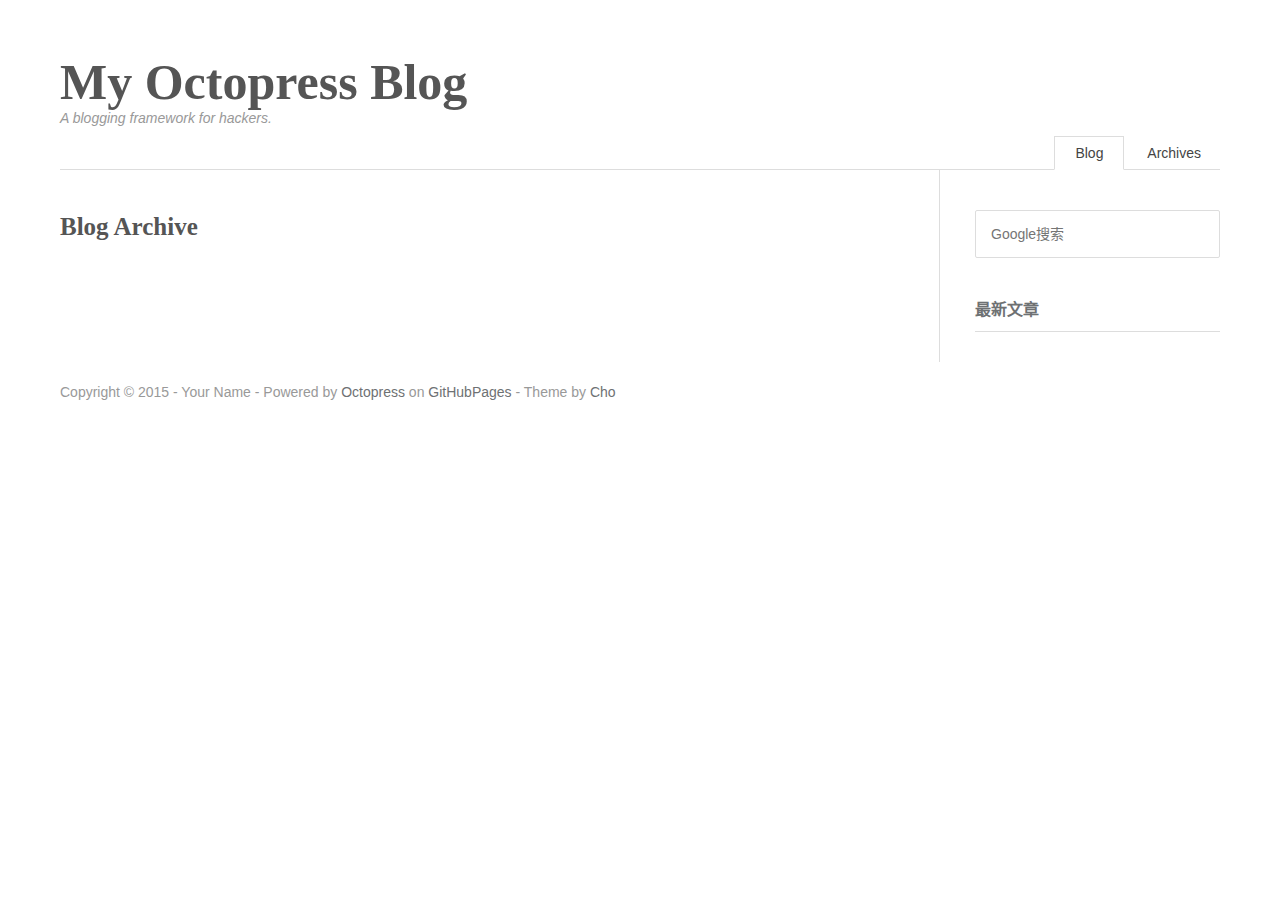
==== blog/archives/index.html @ fe612965 "Site updated at 2015-08-09 09:26:59 UTC" ====
<!DOCTYPE html>
<!--[if IEMobile 7 ]><html class="no-js iem7"><![endif]-->
<!--[if lt IE 9]><html class="no-js lte-ie8"><![endif]-->
<!--[if (gt IE 8)|(gt IEMobile 7)|!(IEMobile)|!(IE)]><!-->
<html class="no-js" lang="zh-CN"><!--<![endif]-->
<head>
  <meta charset="utf-8">
  <title>Blog Archive - My Octopress Blog</title>
  <meta name="author" content="Your Name">
  <!--[if lt IE 9]>
    <script src="http://x.papaapp.com/farm1/a571d2/8dda131d/html5shiv.js"></script>
    <![endif]-->
  
  <meta name="description" content=" Blog Archive 最新文章 ">
  

  <meta name="HandheldFriendly" content="True">
  <meta name="MobileOptimized" content="320">
  <meta name="viewport" content="width=device-width, initial-scale=1">

  
  <link rel="canonical" href="http://sealband.github.io/blog/archives/">
  <link href="/favicon.png" rel="icon">
  <link href="/stylesheets/screen.css" media="screen, projection" rel="stylesheet" type="text/css">
  <script type="text/javascript" src="http://t.papaapp.com/js/libs/jquery/1.7.2/jquery.js"></script>
  <link href="/atom.xml" rel="alternate" title="My Octopress Blog" type="application/atom+xml">

  <!--Fonts from Google"s Web font directory at http://google.com/webfonts -->

  

</head>
<body   >
  <header id="header" class="clearfix">    <div class="container">
        <div class="col-group">
            <div class="site-name ">
                <a id="logo" href="/">
                   My Octopress Blog
                </a>
                <p class="description">A blogging framework for hackers.</p>
            </div>
            <div>
                <nav id="nav-menu" class="clearfix">
                    <a class="index-nav current" href="/">Blog</a>
<a class="archives-nav" href="/blog/archives">Archives</a>
                </nav>
            </div>
        </div>
    </div>
</header>
  <div id="body">
    <div class="container">
    	<div class="col-group">
			<div class="col-8" id="main">
  <div class="res-cons">
  <article class="post clearfix">
  
  <header>
    <h1 class="post-title">Blog Archive</h1>
    
  </header>
  
  <script type="text/javascript">
$(document).ready(function(){
	$("#nav-menu .archives-nav").addClass("current");
	$("#nav-menu .index-nav").removeClass("current");
});
</script>
<div id="archives">

</div>

  
</article>

  </div>
</div>

<aside id="secondary">
  
    <section class="widget">
    <form id="search" action="https://www.google.com/search" method="get">
    	<input type="hidden" name="q" value="site:sealband.github.io"/>
    	<input type="text" name="q" results="0" class="text" placeholder="Google搜索"/>
    </form>
</section>

<section class="widget">
	<h3 class="widget-title">最新文章</h3>
	<ul class="widget-list">
		
	</ul>
</section>




  
</aside>


      	</div>
    </div>
  </div>
  <footer id="footer">
  	<div class="container">
	Copyright &copy; 2015 - Your Name -
  <span class="credit">Powered by <a rel="nofollow" href="http://octopress.org">Octopress</a> on <a rel="nofollow" href="http://pages.github.com/">GitHubPages</a>
  </span>
  - <span class="credit">Theme by <a rel="nofollow" href="http://pagecho.com">Cho</a></span>


</div>

  </footer>
  







  <script type="text/javascript">
    (function(){
      var twitterWidgets = document.createElement('script');
      twitterWidgets.type = 'text/javascript';
      twitterWidgets.async = true;
      twitterWidgets.src = 'http://platform.twitter.com/widgets.js';
      document.getElementsByTagName('head')[0].appendChild(twitterWidgets);
    })();
  </script>





</body>
</html>
---- stylesheets/screen.css ----
/*!
 * @package Mewpassant
 * @author cho
 * @version 1.2
 * @link http://pagecho.com
 */article,aside,details,figcaption,figure,footer,header,hgroup,main,nav,section,summary{display:block}audio,canvas,video{display:inline-block}audio:not([controls]){display:none;height:0}[hidden],template{display:none}html{font-family:sans-serif;-ms-text-size-adjust:100%;-webkit-text-size-adjust:100%}a{background:transparent}a:focus{outline:thin dotted}a:active,a:hover{outline:0}h1{font-size:2em;margin:0.67em 0}abbr[title]{border-bottom:1px dotted}b,strong{font-weight:700}dfn{font-style:italic}hr{-moz-box-sizing:content-box;box-sizing:content-box;height:0}mark{background:#ff0;color:#000}code,kbd,pre,samp{font-family:monospace, serif;font-size:1em}pre{white-space:pre-wrap}q{quotes:\201C \201D \2018 \2019}small{font-size:80%}sub,sup{font-size:75%;line-height:0;position:relative;vertical-align:baseline}sup{top:-0.5em}sub{bottom:-0.25em}img{border:0}svg:not(:root){overflow:hidden}fieldset{border:1px solid silver;margin:0 2px;padding:0.35em 0.625em 0.75em}button,input,select,textarea{font-family:inherit;font-size:100%;margin:0}button,input{line-height:normal}button,select{text-transform:none}button,html input[type=button],input[type=reset],input[type=submit]{-webkit-appearance:button;cursor:pointer}button[disabled],html input[disabled]{cursor:default}input[type=checkbox],input[type=radio]{box-sizing:border-box;padding:0}input[type=search]{-webkit-appearance:textfield;-moz-box-sizing:content-box;-webkit-box-sizing:content-box;box-sizing:content-box}input[type=search]::-webkit-search-cancel-button,input[type=search]::-webkit-search-decoration{-webkit-appearance:none}textarea{overflow:auto;vertical-align:top}table{border-collapse:collapse;border-spacing:0}body,figure{margin:0}legend,button::-moz-focus-inner,input::-moz-focus-inner{border:0;padding:0}::selection{background:#F6F6F3;color:#555}body{background-color:#FFF;color:#444;font-family:"TIBch", "Classic Grotesque W01", "Helvetica Neue", Arial, "Hiragino Sans GB", "STHeiti", "Microsoft YaHei", "WenQuanYi Micro Hei", SimSun, sans-serif;-webkit-font-smoothing:antialiased;font-size:14px}a,button.submit{color:#6E7173;text-decoration:none;-webkit-transition:all .1s ease-in;-moz-transition:all .1s ease-in;-o-transition:all .1s ease-in;transition:all 0.1s ease-in}a:hover,a:active{color:#6E7173}pre,code{padding:2px 4px;background:#F8F8F8;font-family:Menlo, Monaco, Consolas, "Lucida Console", "Courier New", monospace;font-size:0.92857em}pre{padding:8px;overflow:auto;max-height:400px}pre code{padding:0}blockquote{margin:2em 1.5em;padding-left:1.5em;border-left:4px solid #ddd;color:#777}h1,h2,h3{font-family:"Helvetica Neue",Helvetica,Arial,sans-serif}input[type="text"],input[type="email"],input[type="url"],input[type="password"],textarea{padding:5px;border:1px solid #ddd;width:100%;border-radius:2px;-webkit-box-sizing:border-box;-moz-box-sizing:border-box;box-sizing:border-box;outline:none}textarea{resize:vertical}.clear{clear:both}.clearfix,.col-group{zoom:1}.clearfix:before,.col-group:before,.clearfix:after,.col-group:after{content:" ";display:table}.clearfix:after,.col-group:after{clear:both}.post-content a,.comment-content a{border-bottom:1px solid #ddd}.post-meta a:hover,.post-content a:hover,.widget a:hover,.comment-content a{border-bottom-color:transparent}#header{padding:32px 0 0;text-align:left}#header .container .col-group{border-bottom:1px solid #ddd}#logo{font:bold 50px/2 "ff-tisa-web-pro",Cambria,"Times New Roman",Georgia,Times,sans-serif;color:#555}#logo span{color:#777}#logo:hover{color:#777}.description{margin:-22px 0 0;color:#999;font-style:italic}#nav-menu{margin:10px 0 -1px;padding:0;float:right}#nav-menu a{display:inline-block;margin-right:-1px;padding:0 20px;height:32px;line-height:32px;color:#444}#nav-menu a:first-child{border:none}#nav-menu a.current{border:1px solid #ddd;border-bottom:1px solid #fff}.site-search{display:none}#search{position:relative;margin-top:15px}#search input{padding:15px 30px 15px 15px;line-height:1}#search .text{background:transparent url(http://x.papaapp.com/farm1/a571d2/232aa4ce/icon-search.png) no-repeat 210px center}.col-8{width:800px}.container{width:1150px;padding:0 60px;margin:0 auto}#secondary{float:right;width:245px;border-left:1px solid #ddd;padding-left:35px;word-wrap:break-word;display:block;padding-top:25px}#main{padding:32px 0 0;float:left;width:800px}.post{padding:10px 0 30px}.post-title{margin:0;color:#555;text-align:left;font:bold 25px/1.2 "ff-tisa-web-pro",Cambria,"Times New Roman",Georgia,Times,sans-serif}.post-title a{color:#555}.post-meta{padding:0;margin:9px 0 0;color:#999;text-align:left}.post-meta li{display:inline-block}.post-footer{border-top:1px solid #ddd;float:left;margin-top:27px;padding-top:.6em}.post-footer .meta{line-height:1.7em}.comment-count{float:right;margin-top:-30px}.post-content{font-size:15px;line-height:1.715;color:#444;padding-top:25px}.post-content pre,code,.comment-content pre,code{padding:11px 4px;margin-bottom:22px;display:block}.post-content p{margin:0 0 1.234em}.post-content img{padding:1em 0}.post-content ul{background-color:#f8f8f8;border:1px solid #ddd;overflow:auto;padding:.5em 2.4em;border-radius:3px;margin:1.8em 0}.archive-title{padding-top:20px;color:#999;font-size:1em}.more{padding:10px 0 0}.more a{border:none}.protected .text{width:50%}.nav-center{text-align:center;width:100%;display:block}.page-navigator .prev{position:absolute;left:0}.page-navigator .next{position:absolute;right:0}.page-navigator{border-top:1px solid #ddd;list-style:none;padding:22px 0 15px;font-size:16px;position:relative}.page-navigator li{display:inline-block;margin:0 5px 5px 0}.page-navigator a{display:inline-block;padding:0 10px;height:25px;line-height:25px;padding:5px 9px;border:1px solid #DDD}.page-navigator a:hover{background:#F8F8F8;border-bottom-color:#D26911}.page-navigator .current a{background:#F8F8F8;border-bottom-color:#D26911}.widget{margin-bottom:30px}.widget-title,h3#response{color:#6E7173;line-height:2.7;margin-top:0;font-size:16px;border-bottom:1px solid #ddd}.widget-list{list-style:none;padding:0}.widget-list li{margin:5px 0;line-height:1.5}#footer{padding:1.4em 0 3.6em;line-height:1.5;color:#999}.error-page{margin-top:100px;margin-bottom:100px}.post-content h2,.comment-content h2{font-size:1.28571em}.post-content img,.comment-content img{max-width:100%}.post-content a img{background:#FFF;position:relative;bottom:-4px}.post-content hr,.comment-content hr{margin:2em auto;width:100px;border:1px solid #ddd;border-width:2px 0 0 0}.aligncenter,div.aligncenter{display:block;margin-left:auto;margin-right:auto}.alignleft{float:left}.alignright{float:right}img.alignleft{margin:5px 15px 0 0}img.alignright{margin:5px 0 0 15px}figure.code{background:none;padding:0;border:0;margin-bottom:1.5em}.highlight{margin-bottom:1.8em;overflow-y:hidden;overflow-x:auto;background:#F8F8F8}.highlight{overflow-y:hidden;overflow-x:auto}td.code{display:block;overflow:hidden}.post-content .highlight code{margin-bottom:0;padding:0 10px 0 20px;overflow:scroll;overflow-y:hidden;display:block;overflow-x:auto;border-left:1px solid #fff}.highlight table{line-height:1.6;font-size:13px;color:#666}.highlight .td{padding:0}.line-number,.line{font-size:14px;white-space:pre}.line{display:block;overflow:hidden}.line-number{margin:0 2px 0 5px}.highlight pre{max-height:none;margin:0}.post-content code{display:inline;padding:5px 8px}#archives{padding:20px 0}#archives h2{float:left;font-weight:normal;margin-bottom:0}.al_year{padding:16px 0 0;font-size:23px;position:absolute}.al_meta{float:right;margin:11px 0;text-align:right}.archives-post{margin-left:100px;border-bottom:1px solid #ddd}.left{margin-right:3em}@media print, screen and (max-width: 1290px){.container{width:auto}#main{width:100%;margin-right:-320px;float:left}.res-cons{width:auto;margin-right:320px}.post-content img{max-width:100%}}@media print, screen and (max-width: 1057px){.container{width:auto}#main{width:100%;margin-right:-260px;float:left}.res-cons{width:auto;margin-right:260px}#secondary{width:180px}.post-content{font-size:14px}}@media print, screen and (max-width: 860px){#header{text-align:center}#main{width:100%;margin-right:0}.res-cons{width:auto;margin-right:0}#secondary{display:none}}@media print, screen and (max-width: 680px){.al_year{display:none}.archives-post{margin-left:0}.container{padding:0 20px}.post-title{font-size:22px}.page-navigator{padding:15px 0 10px}#footer{padding-top:10px}.page-navigator a{padding:0 6px}.post-content img{padding:0.2em 0}.post{padding:12px 0}#nav-menu{margin:35px 0 -1px}#nav-menu a{padding:0 15px;line-height:27px;height:27px;font-size:13px}}@media print, screen and (max-width: 500px){.post-content-pages{font-size:14px}.al_mon_list{margin-left:70px;padding-left:20px}}
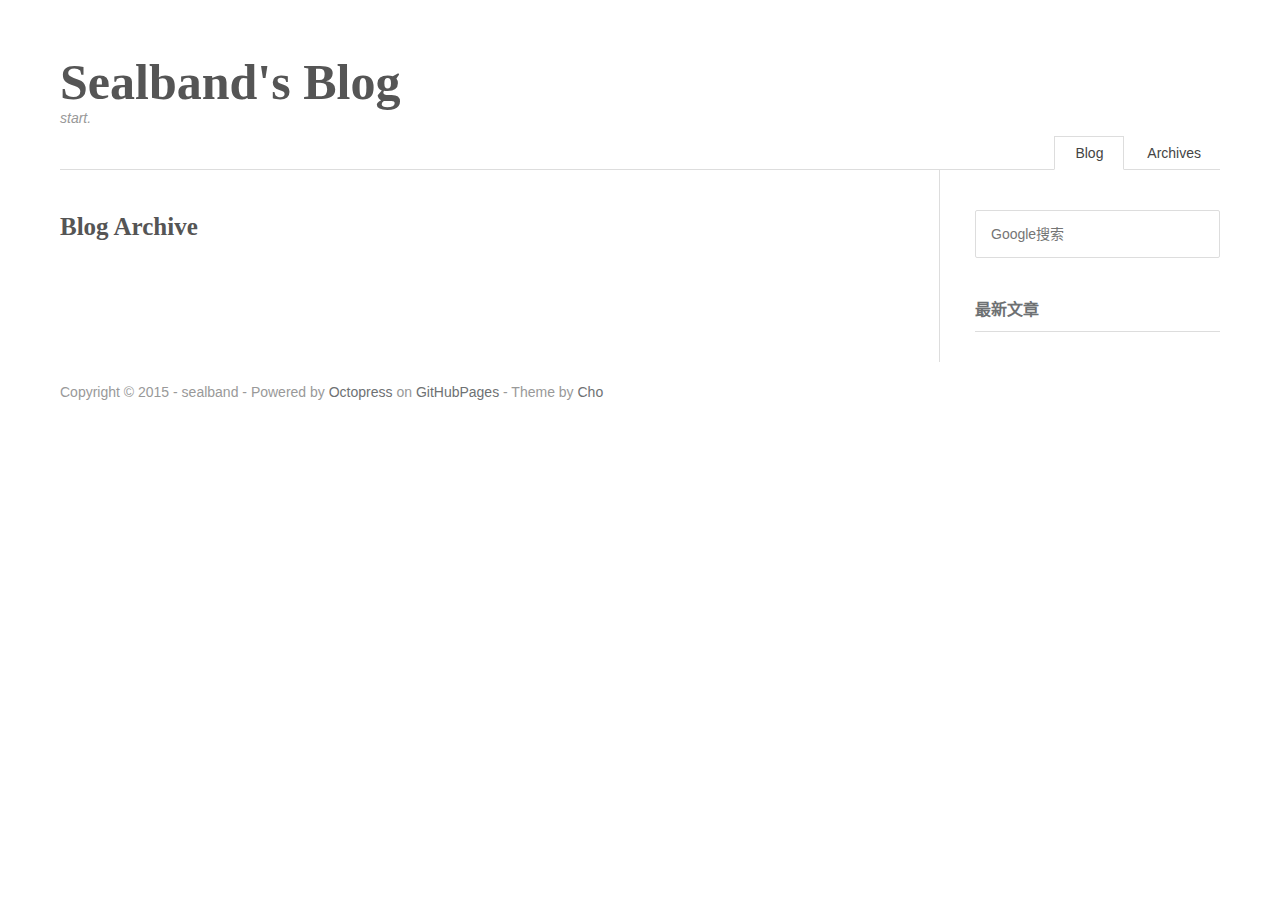
==== commit 708f1474: "Site updated at 2015-08-09 09:49:43 UTC" ====
--- a/blog/archives/index.html
+++ b/blog/archives/index.html
@@ -6,8 +6,8 @@
 <html class="no-js" lang="zh-CN"><!--<![endif]-->
 <head>
   <meta charset="utf-8">
-  <title>Blog Archive - My Octopress Blog</title>
-  <meta name="author" content="Your Name">
+  <title>Blog Archive - Sealband's Blog</title>
+  <meta name="author" content="sealband">
   <!--[if lt IE 9]>
     <script src="http://x.papaapp.com/farm1/a571d2/8dda131d/html5shiv.js"></script>
     <![endif]-->
@@ -24,7 +24,7 @@
   <link href="/favicon.png" rel="icon">
   <link href="/stylesheets/screen.css" media="screen, projection" rel="stylesheet" type="text/css">
   <script type="text/javascript" src="http://t.papaapp.com/js/libs/jquery/1.7.2/jquery.js"></script>
-  <link href="/atom.xml" rel="alternate" title="My Octopress Blog" type="application/atom+xml">
+  <link href="/atom.xml" rel="alternate" title="Sealband's Blog" type="application/atom+xml">
 
   <!--Fonts from Google"s Web font directory at http://google.com/webfonts -->
 
@@ -36,9 +36,9 @@
         <div class="col-group">
             <div class="site-name ">
                 <a id="logo" href="/">
-                   My Octopress Blog
+                   Sealband's Blog
                 </a>
-                <p class="description">A blogging framework for hackers.</p>
+                <p class="description">start.</p>
             </div>
             <div>
                 <nav id="nav-menu" class="clearfix">
@@ -105,7 +105,7 @@
   </div>
   <footer id="footer">
   	<div class="container">
-	Copyright &copy; 2015 - Your Name -
+	Copyright &copy; 2015 - sealband -
   <span class="credit">Powered by <a rel="nofollow" href="http://octopress.org">Octopress</a> on <a rel="nofollow" href="http://pages.github.com/">GitHubPages</a>
   </span>
   - <span class="credit">Theme by <a rel="nofollow" href="http://pagecho.com">Cho</a></span>
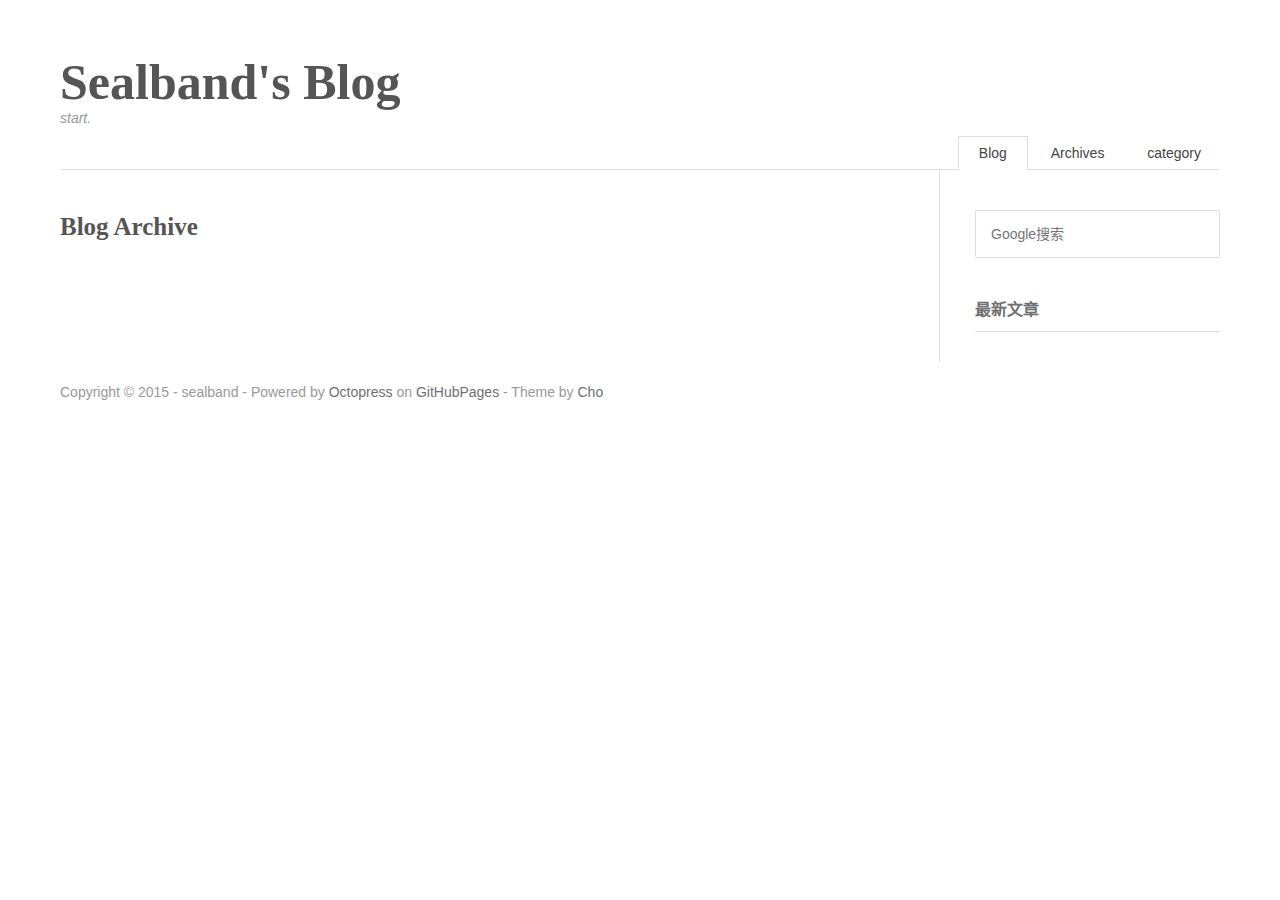
==== commit 25382fbe: "Site updated at 2015-08-09 14:29:36 UTC" ====
--- a/blog/archives/index.html
+++ b/blog/archives/index.html
@@ -44,6 +44,7 @@
                 <nav id="nav-menu" class="clearfix">
                     <a class="index-nav current" href="/">Blog</a>
 <a class="archives-nav" href="/blog/archives">Archives</a>
+<a class="category-nav" href="/blog/category">category</a>
                 </nav>
             </div>
         </div>
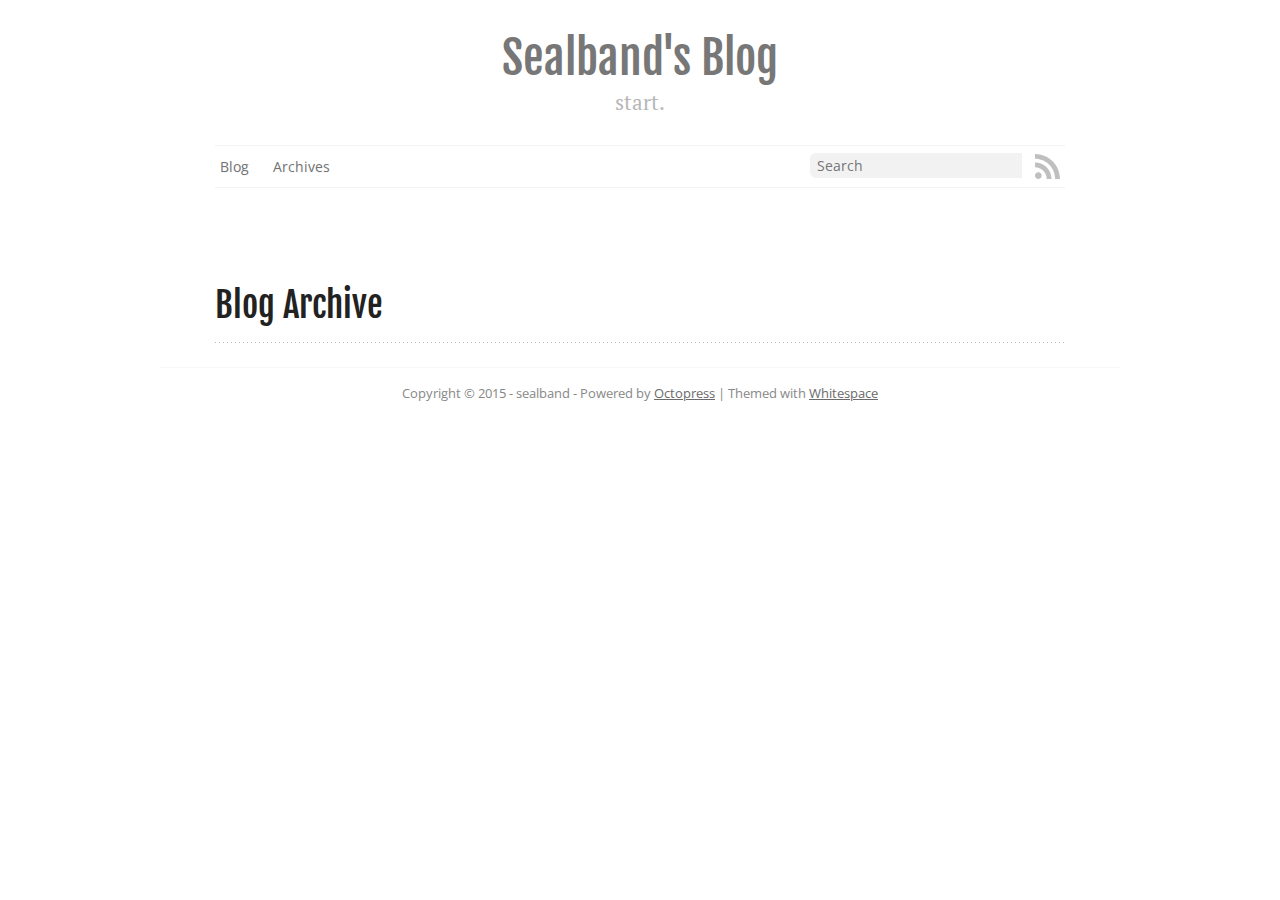
==== commit 3d2e8ace: "Site updated at 2015-08-18 06:43:38 UTC" ====
--- a/blog/archives/index.html
+++ b/blog/archives/index.html
@@ -2,120 +2,117 @@
 <!DOCTYPE html>
 <!--[if IEMobile 7 ]><html class="no-js iem7"><![endif]-->
 <!--[if lt IE 9]><html class="no-js lte-ie8"><![endif]-->
-<!--[if (gt IE 8)|(gt IEMobile 7)|!(IEMobile)|!(IE)]><!-->
-<html class="no-js" lang="zh-CN"><!--<![endif]-->
+<!--[if (gt IE 8)|(gt IEMobile 7)|!(IEMobile)|!(IE)]><!--><html class="no-js" lang="en"><!--<![endif]-->
 <head>
   <meta charset="utf-8">
   <title>Blog Archive - Sealband's Blog</title>
   <meta name="author" content="sealband">
-  <!--[if lt IE 9]>
-    <script src="http://x.papaapp.com/farm1/a571d2/8dda131d/html5shiv.js"></script>
-    <![endif]-->
+
   
-  <meta name="description" content=" Blog Archive 最新文章 ">
+  <meta name="description" content=" Blog Archive ">
   
 
+  <!-- http://t.co/dKP3o1e -->
   <meta name="HandheldFriendly" content="True">
   <meta name="MobileOptimized" content="320">
   <meta name="viewport" content="width=device-width, initial-scale=1">
 
   
-  <link rel="canonical" href="http://sealband.github.io/blog/archives/">
+  <link rel="canonical" href="http://sealband.github.io/blog/archives">
   <link href="/favicon.png" rel="icon">
   <link href="/stylesheets/screen.css" media="screen, projection" rel="stylesheet" type="text/css">
-  <script type="text/javascript" src="http://t.papaapp.com/js/libs/jquery/1.7.2/jquery.js"></script>
   <link href="/atom.xml" rel="alternate" title="Sealband's Blog" type="application/atom+xml">
-
+  <script src="/javascripts/modernizr-2.0.js"></script>
+  <script src="//ajax.googleapis.com/ajax/libs/jquery/1.9.1/jquery.min.js"></script>
+  <script>!window.jQuery && document.write(unescape('%3Cscript src="/javascripts/libs/jquery.min.js"%3E%3C/script%3E'))</script>
+  <script src="/javascripts/octopress.js" type="text/javascript"></script>
   <!--Fonts from Google"s Web font directory at http://google.com/webfonts -->
-
+<link href="//fonts.googleapis.com/css?family=PT+Serif:regular,italic,bold,bolditalic" rel="stylesheet" type="text/css">
+<link href="//fonts.googleapis.com/css?family=Open+Sans" rel="stylesheet" type="text/css">
+<link href="//fonts.googleapis.com/css?family=Fjalla+One" rel="stylesheet" type="text/css">
+<!--- MathJax Configuration -->
+<script type="text/javascript" src="//cdn.mathjax.org/mathjax/latest/MathJax.js?config=TeX-AMS-MML_HTMLorMML"></script>
   
 
 </head>
-<body   >
-  <header id="header" class="clearfix">    <div class="container">
-        <div class="col-group">
-            <div class="site-name ">
-                <a id="logo" href="/">
-                   Sealband's Blog
-                </a>
-                <p class="description">start.</p>
-            </div>
-            <div>
-                <nav id="nav-menu" class="clearfix">
-                    <a class="index-nav current" href="/">Blog</a>
-<a class="archives-nav" href="/blog/archives">Archives</a>
-<a class="category-nav" href="/blog/category">category</a>
-                </nav>
-            </div>
-        </div>
-    </div>
+
+<body   class="collapse-sidebar sidebar-footer" >
+  <header role="banner"><hgroup>
+  <h1><a href="/">Sealband's Blog</a></h1>
+  
+    <h2>start.</h2>
+  
+</hgroup>
+
 </header>
-  <div id="body">
-    <div class="container">
-    	<div class="col-group">
-			<div class="col-8" id="main">
-  <div class="res-cons">
-  <article class="post clearfix">
+  <nav role="navigation"><ul class="subscribe" data-subscription="rss">
+  <li><a href="/atom.xml" rel="subscribe-rss" title="subscribe via RSS" target="_blank"><svg version="1.1" xmlns="http://www.w3.org/2000/svg" xmlns:xlink="http://www.w3.org/1999/xlink" width="25" height="25" viewbox="0 0 100 100"><path class="social" d="M 13.310204,73.332654 C 5.967347,73.332654 0,79.322448 0,86.621428 c 0,7.338776 5.967347,13.262246 13.310204,13.262246 7.370408,0 13.328572,-5.92245 13.328572,-13.262246 0,-7.29898 -5.958164,-13.288774 -13.328572,-13.288774 z M 0.01530612,33.978572 V 53.143878 C 12.493878,53.143878 24.229592,58.02347 33.068368,66.865306 41.894898,75.685714 46.767346,87.47449 46.767346,100 h 19.25 C 66.017346,63.592858 36.4,33.979592 0.01530612,33.978572 l 0,0 z M 0.03877552,0 V 19.17449 C 44.54796,19.17551 80.77551,55.437756 80.77551,100 H 100 C 100,44.87653 55.15102,0 0.03877552,0 z"></path></svg></a></li>
+  
+</ul>
+  
+  
+  
+  
+  
+  
+  
+  
+  
+  
+    
+      <form action="https://www.google.com/search" method="get">
+        <fieldset role="search">
+          <input type="hidden" name="sitesearch" value="sealband.github.io" />
+    
+          <input class="search" type="text" name="q" results="0" placeholder="Search"/>
+        </fieldset>
+      </form>
+  
+<ul class="main-navigation">
+  <li><a href="/">Blog</a></li>
+  <li><a href="/blog/archives">Archives</a></li>
+</ul>
+
+</nav>
+  <div id="main">
+    <div id="content">
+      <div>
+<article role="article">
   
   <header>
-    <h1 class="post-title">Blog Archive</h1>
+    <h1 class="entry-title">Blog Archive</h1>
     
   </header>
   
-  <script type="text/javascript">
-$(document).ready(function(){
-	$("#nav-menu .archives-nav").addClass("current");
-	$("#nav-menu .index-nav").removeClass("current");
-});
-</script>
-<div id="archives">
+  <div id="blog-archives">
 
 </div>
 
   
 </article>
 
-  </div>
+
 </div>
 
-<aside id="secondary">
+<aside class="sidebar">
   
-    <section class="widget">
-    <form id="search" action="https://www.google.com/search" method="get">
-    	<input type="hidden" name="q" value="site:sealband.github.io"/>
-    	<input type="text" name="q" results="0" class="text" placeholder="Google搜索"/>
-    </form>
-</section>
-
-<section class="widget">
-	<h3 class="widget-title">最新文章</h3>
-	<ul class="widget-list">
-		
-	</ul>
-</section>
-
-
-
-
+    
   
 </aside>
 
 
-      	</div>
     </div>
   </div>
-  <footer id="footer">
-  	<div class="container">
-	Copyright &copy; 2015 - sealband -
-  <span class="credit">Powered by <a rel="nofollow" href="http://octopress.org">Octopress</a> on <a rel="nofollow" href="http://pages.github.com/">GitHubPages</a>
-  </span>
-  - <span class="credit">Theme by <a rel="nofollow" href="http://pagecho.com">Cho</a></span>
+  <footer role="contentinfo"><p>
+  Copyright &copy; 2015 - sealband -
+  <span class="credit">Powered by <a href="http://octopress.org">Octopress</a> | Themed with <a href="https://github.com/lucaslew/whitespace">Whitespace</a></span>
+</p>
+
+</footer>
+  
 
 
-</div>
 
-  </footer>
-  
 
 
 
@@ -128,7 +125,7 @@
       var twitterWidgets = document.createElement('script');
       twitterWidgets.type = 'text/javascript';
       twitterWidgets.async = true;
-      twitterWidgets.src = 'http://platform.twitter.com/widgets.js';
+      twitterWidgets.src = '//platform.twitter.com/widgets.js';
       document.getElementsByTagName('head')[0].appendChild(twitterWidgets);
     })();
   </script>
--- a/stylesheets/screen.css
+++ b/stylesheets/screen.css
@@ -1,6 +1 @@
-/*!
- * @package Mewpassant
- * @author cho
- * @version 1.2
- * @link http://pagecho.com
- */article,aside,details,figcaption,figure,footer,header,hgroup,main,nav,section,summary{display:block}audio,canvas,video{display:inline-block}audio:not([controls]){display:none;height:0}[hidden],template{display:none}html{font-family:sans-serif;-ms-text-size-adjust:100%;-webkit-text-size-adjust:100%}a{background:transparent}a:focus{outline:thin dotted}a:active,a:hover{outline:0}h1{font-size:2em;margin:0.67em 0}abbr[title]{border-bottom:1px dotted}b,strong{font-weight:700}dfn{font-style:italic}hr{-moz-box-sizing:content-box;box-sizing:content-box;height:0}mark{background:#ff0;color:#000}code,kbd,pre,samp{font-family:monospace, serif;font-size:1em}pre{white-space:pre-wrap}q{quotes:\201C \201D \2018 \2019}small{font-size:80%}sub,sup{font-size:75%;line-height:0;position:relative;vertical-align:baseline}sup{top:-0.5em}sub{bottom:-0.25em}img{border:0}svg:not(:root){overflow:hidden}fieldset{border:1px solid silver;margin:0 2px;padding:0.35em 0.625em 0.75em}button,input,select,textarea{font-family:inherit;font-size:100%;margin:0}button,input{line-height:normal}button,select{text-transform:none}button,html input[type=button],input[type=reset],input[type=submit]{-webkit-appearance:button;cursor:pointer}button[disabled],html input[disabled]{cursor:default}input[type=checkbox],input[type=radio]{box-sizing:border-box;padding:0}input[type=search]{-webkit-appearance:textfield;-moz-box-sizing:content-box;-webkit-box-sizing:content-box;box-sizing:content-box}input[type=search]::-webkit-search-cancel-button,input[type=search]::-webkit-search-decoration{-webkit-appearance:none}textarea{overflow:auto;vertical-align:top}table{border-collapse:collapse;border-spacing:0}body,figure{margin:0}legend,button::-moz-focus-inner,input::-moz-focus-inner{border:0;padding:0}::selection{background:#F6F6F3;color:#555}body{background-color:#FFF;color:#444;font-family:"TIBch", "Classic Grotesque W01", "Helvetica Neue", Arial, "Hiragino Sans GB", "STHeiti", "Microsoft YaHei", "WenQuanYi Micro Hei", SimSun, sans-serif;-webkit-font-smoothing:antialiased;font-size:14px}a,button.submit{color:#6E7173;text-decoration:none;-webkit-transition:all .1s ease-in;-moz-transition:all .1s ease-in;-o-transition:all .1s ease-in;transition:all 0.1s ease-in}a:hover,a:active{color:#6E7173}pre,code{padding:2px 4px;background:#F8F8F8;font-family:Menlo, Monaco, Consolas, "Lucida Console", "Courier New", monospace;font-size:0.92857em}pre{padding:8px;overflow:auto;max-height:400px}pre code{padding:0}blockquote{margin:2em 1.5em;padding-left:1.5em;border-left:4px solid #ddd;color:#777}h1,h2,h3{font-family:"Helvetica Neue",Helvetica,Arial,sans-serif}input[type="text"],input[type="email"],input[type="url"],input[type="password"],textarea{padding:5px;border:1px solid #ddd;width:100%;border-radius:2px;-webkit-box-sizing:border-box;-moz-box-sizing:border-box;box-sizing:border-box;outline:none}textarea{resize:vertical}.clear{clear:both}.clearfix,.col-group{zoom:1}.clearfix:before,.col-group:before,.clearfix:after,.col-group:after{content:" ";display:table}.clearfix:after,.col-group:after{clear:both}.post-content a,.comment-content a{border-bottom:1px solid #ddd}.post-meta a:hover,.post-content a:hover,.widget a:hover,.comment-content a{border-bottom-color:transparent}#header{padding:32px 0 0;text-align:left}#header .container .col-group{border-bottom:1px solid #ddd}#logo{font:bold 50px/2 "ff-tisa-web-pro",Cambria,"Times New Roman",Georgia,Times,sans-serif;color:#555}#logo span{color:#777}#logo:hover{color:#777}.description{margin:-22px 0 0;color:#999;font-style:italic}#nav-menu{margin:10px 0 -1px;padding:0;float:right}#nav-menu a{display:inline-block;margin-right:-1px;padding:0 20px;height:32px;line-height:32px;color:#444}#nav-menu a:first-child{border:none}#nav-menu a.current{border:1px solid #ddd;border-bottom:1px solid #fff}.site-search{display:none}#search{position:relative;margin-top:15px}#search input{padding:15px 30px 15px 15px;line-height:1}#search .text{background:transparent url(http://x.papaapp.com/farm1/a571d2/232aa4ce/icon-search.png) no-repeat 210px center}.col-8{width:800px}.container{width:1150px;padding:0 60px;margin:0 auto}#secondary{float:right;width:245px;border-left:1px solid #ddd;padding-left:35px;word-wrap:break-word;display:block;padding-top:25px}#main{padding:32px 0 0;float:left;width:800px}.post{padding:10px 0 30px}.post-title{margin:0;color:#555;text-align:left;font:bold 25px/1.2 "ff-tisa-web-pro",Cambria,"Times New Roman",Georgia,Times,sans-serif}.post-title a{color:#555}.post-meta{padding:0;margin:9px 0 0;color:#999;text-align:left}.post-meta li{display:inline-block}.post-footer{border-top:1px solid #ddd;float:left;margin-top:27px;padding-top:.6em}.post-footer .meta{line-height:1.7em}.comment-count{float:right;margin-top:-30px}.post-content{font-size:15px;line-height:1.715;color:#444;padding-top:25px}.post-content pre,code,.comment-content pre,code{padding:11px 4px;margin-bottom:22px;display:block}.post-content p{margin:0 0 1.234em}.post-content img{padding:1em 0}.post-content ul{background-color:#f8f8f8;border:1px solid #ddd;overflow:auto;padding:.5em 2.4em;border-radius:3px;margin:1.8em 0}.archive-title{padding-top:20px;color:#999;font-size:1em}.more{padding:10px 0 0}.more a{border:none}.protected .text{width:50%}.nav-center{text-align:center;width:100%;display:block}.page-navigator .prev{position:absolute;left:0}.page-navigator .next{position:absolute;right:0}.page-navigator{border-top:1px solid #ddd;list-style:none;padding:22px 0 15px;font-size:16px;position:relative}.page-navigator li{display:inline-block;margin:0 5px 5px 0}.page-navigator a{display:inline-block;padding:0 10px;height:25px;line-height:25px;padding:5px 9px;border:1px solid #DDD}.page-navigator a:hover{background:#F8F8F8;border-bottom-color:#D26911}.page-navigator .current a{background:#F8F8F8;border-bottom-color:#D26911}.widget{margin-bottom:30px}.widget-title,h3#response{color:#6E7173;line-height:2.7;margin-top:0;font-size:16px;border-bottom:1px solid #ddd}.widget-list{list-style:none;padding:0}.widget-list li{margin:5px 0;line-height:1.5}#footer{padding:1.4em 0 3.6em;line-height:1.5;color:#999}.error-page{margin-top:100px;margin-bottom:100px}.post-content h2,.comment-content h2{font-size:1.28571em}.post-content img,.comment-content img{max-width:100%}.post-content a img{background:#FFF;position:relative;bottom:-4px}.post-content hr,.comment-content hr{margin:2em auto;width:100px;border:1px solid #ddd;border-width:2px 0 0 0}.aligncenter,div.aligncenter{display:block;margin-left:auto;margin-right:auto}.alignleft{float:left}.alignright{float:right}img.alignleft{margin:5px 15px 0 0}img.alignright{margin:5px 0 0 15px}figure.code{background:none;padding:0;border:0;margin-bottom:1.5em}.highlight{margin-bottom:1.8em;overflow-y:hidden;overflow-x:auto;background:#F8F8F8}.highlight{overflow-y:hidden;overflow-x:auto}td.code{display:block;overflow:hidden}.post-content .highlight code{margin-bottom:0;padding:0 10px 0 20px;overflow:scroll;overflow-y:hidden;display:block;overflow-x:auto;border-left:1px solid #fff}.highlight table{line-height:1.6;font-size:13px;color:#666}.highlight .td{padding:0}.line-number,.line{font-size:14px;white-space:pre}.line{display:block;overflow:hidden}.line-number{margin:0 2px 0 5px}.highlight pre{max-height:none;margin:0}.post-content code{display:inline;padding:5px 8px}#archives{padding:20px 0}#archives h2{float:left;font-weight:normal;margin-bottom:0}.al_year{padding:16px 0 0;font-size:23px;position:absolute}.al_meta{float:right;margin:11px 0;text-align:right}.archives-post{margin-left:100px;border-bottom:1px solid #ddd}.left{margin-right:3em}@media print, screen and (max-width: 1290px){.container{width:auto}#main{width:100%;margin-right:-320px;float:left}.res-cons{width:auto;margin-right:320px}.post-content img{max-width:100%}}@media print, screen and (max-width: 1057px){.container{width:auto}#main{width:100%;margin-right:-260px;float:left}.res-cons{width:auto;margin-right:260px}#secondary{width:180px}.post-content{font-size:14px}}@media print, screen and (max-width: 860px){#header{text-align:center}#main{width:100%;margin-right:0}.res-cons{width:auto;margin-right:0}#secondary{display:none}}@media print, screen and (max-width: 680px){.al_year{display:none}.archives-post{margin-left:0}.container{padding:0 20px}.post-title{font-size:22px}.page-navigator{padding:15px 0 10px}#footer{padding-top:10px}.page-navigator a{padding:0 6px}.post-content img{padding:0.2em 0}.post{padding:12px 0}#nav-menu{margin:35px 0 -1px}#nav-menu a{padding:0 15px;line-height:27px;height:27px;font-size:13px}}@media print, screen and (max-width: 500px){.post-content-pages{font-size:14px}.al_mon_list{margin-left:70px;padding-left:20px}}
+html,body,div,span,applet,object,iframe,h1,h2,h3,h4,h5,h6,p,blockquote,pre,a,abbr,acronym,address,big,cite,code,del,dfn,em,img,ins,kbd,q,s,samp,small,strike,strong,sub,sup,tt,var,b,u,i,center,dl,dt,dd,ol,ul,li,fieldset,form,label,legend,table,caption,tbody,tfoot,thead,tr,th,td,article,aside,canvas,details,embed,figure,figcaption,footer,header,hgroup,menu,nav,output,ruby,section,summary,time,mark,audio,video{margin:0;padding:0;border:0;font:inherit;font-size:100%;vertical-align:baseline}html{line-height:1}ol,ul{list-style:none}table{border-collapse:collapse;border-spacing:0}caption,th,td{text-align:left;font-weight:normal;vertical-align:middle}q,blockquote{quotes:none}q:before,q:after,blockquote:before,blockquote:after{content:"";content:none}a img{border:none}article,aside,details,figcaption,figure,footer,header,hgroup,main,menu,nav,section,summary{display:block}article,aside,details,figcaption,figure,footer,header,hgroup,main,menu,nav,section,summary{display:block}a{color:#195ea2}a:visited{color:#275480}a:focus{color:#0278ec}a:hover{color:#0278ec}a:active{color:#0151a0}aside.sidebar a{color:#195ea2}aside.sidebar a:focus{color:#0278ec}aside.sidebar a:hover{color:#0278ec}aside.sidebar a:active{color:#0151a0}a{-moz-transition:color 0.3s;-o-transition:color 0.3s;-webkit-transition:color 0.3s;transition:color 0.3s}html{background:#fff;overflow-y:scroll}body>div{background:#fff;border-bottom:0}body>div>div{background:#fff;border-right:0}.heading,body>header h1,h1,h2,h3,h4,h5,h6{font-family:"Fjalla One","Georgia","Helvetica Neue",Arial,NanumBarunGothic,"Apple SD Gothic Neo",AppleGothic,"Malgun Gothic",DotumChe,sans-serif}.sans,body,body>header h2,article header p.meta,article>footer,#content .blog-index footer,html .gist .gist-file .gist-meta,#blog-archives a.category,#blog-archives time,body>footer{font-family:"Open Sans","Helvetica Neue",Arial,NanumBarunGothic,"Apple SD Gothic Neo",AppleGothic,"Malgun Gothic",DotumChe,sans-serif}.serif,#content .blog-index a[rel=full-article]{font-family:"PT Serif",Georgia,Times,"Times New Roman",serif}.mono,pre,code,tt,p code,li code{font-family:Menlo,Monaco,"Andale Mono","lucida console","Courier New",DotumChe,monospace}body>header h1{font-size:2.2em;font-family:"Fjalla One","Georgia","Helvetica Neue",Arial,NanumBarunGothic,"Apple SD Gothic Neo",AppleGothic,"Malgun Gothic",DotumChe,sans-serif;font-weight:normal;line-height:1.2em;margin-bottom:0.6667em}body>header h2{font-family:"PT Serif",Georgia,Times,"Times New Roman",serif}body{line-height:1.5em;color:#222;font-size:1em}h1{font-size:2.2em;line-height:1.2em}h1,h2,h3,h4,h5,h6{text-rendering:optimizelegibility;margin-bottom:1em;font-weight:bold}h2,section h1{font-size:1.5em;font-weight:bold}h3,section h2,section section h1{font-size:1.3em;color:#848484;font-weight:bold}h4,section h3,section section h2,section section section h1{font-size:1em;color:#848484}h5,section h4,section section h3{font-size:.9em;color:#848484}h6,section h5,section section h4,section section section h3{font-size:.8em;color:#848484}p,article blockquote,ul,ol{margin-bottom:1.5em}ul{list-style-type:disc}ul ul{list-style-type:circle;margin-bottom:0px}ul ul ul{list-style-type:square;margin-bottom:0px}ol{list-style-type:decimal}ol ol{list-style-type:lower-alpha;margin-bottom:0px}ol ol ol{list-style-type:lower-roman;margin-bottom:0px}ul,ul ul,ul ol,ol,ol ul,ol ol{margin-left:2em}ul ul,ul ol,ol ul,ol ol{margin-bottom:0em}strong{font-weight:bold}em{font-style:italic}sup,sub{font-size:0.8em;position:relative;display:inline-block}sup{top:-.5em}sub{bottom:-.5em}q{font-style:italic}q:before{content:"\201C"}q:after{content:"\201D"}em,dfn{font-style:italic}strong,dfn{font-weight:bold}del,s{text-decoration:line-through}abbr,acronym{border-bottom:1px dotted;cursor:help}sub,sup{line-height:0}hr{margin-bottom:0.2em}small{font-size:.8em}big{font-size:1.2em}article blockquote{font-style:italic;position:relative;font-size:1.2em;line-height:1.5em;padding-left:1em;border-left:4px solid rgba(187,187,187,0.5)}article blockquote cite{font-style:italic}article blockquote cite a{color:#bbb !important;word-wrap:break-word}article blockquote cite:before{content:'\2014';padding-right:.3em;padding-left:.3em;color:#bbb}@media only screen and (min-width: 992px){article blockquote{padding-left:1.5em;border-left-width:4px}}.pullquote-right:before,.pullquote-left:before{padding:0;border:none;content:attr(data-pullquote);float:right;width:45%;margin:.5em 0 1em 1.5em;position:relative;top:7px;font-size:1.4em;line-height:1.45em}.pullquote-left:before{float:left;margin:.5em 1.5em 1em 0}.force-wrap,article a{white-space:-moz-pre-wrap;white-space:-pre-wrap;white-space:-o-pre-wrap;white-space:pre-wrap;word-wrap:break-word}.group,body>header,body>nav,body>footer,body #content>article,body #content>div>article,body #content>div>section,body div.pagination,aside.sidebar,#main,#content,.sidebar{*zoom:1}.group:after,body>header:after,body>nav:after,body>footer:after,body #content>article:after,body #content>div>article:after,body #content>div>section:after,body div.pagination:after,#main:after,#content:after,.sidebar:after{content:"";display:table;clear:both}body{-webkit-text-size-adjust:none;max-width:960px;position:relative;margin:0 auto}body>header,body>nav,body>footer,body #content>article,body #content>div>article,body #content>div>section{margin-left:18px;margin-right:18px}@media only screen and (min-width: 480px){body>header,body>nav,body>footer,body #content>article,body #content>div>article,body #content>div>section{margin-left:25px;margin-right:25px}}@media only screen and (min-width: 768px){body>header,body>nav,body>footer,body #content>article,body #content>div>article,body #content>div>section{margin-left:35px;margin-right:35px}}@media only screen and (min-width: 992px){body>header,body>nav,body>footer,body #content>article,body #content>div>article,body #content>div>section{margin-left:55px;margin-right:55px}}body div.pagination{margin-left:18px;margin-right:18px}@media only screen and (min-width: 480px){body div.pagination{margin-left:25px;margin-right:25px}}@media only screen and (min-width: 768px){body div.pagination{margin-left:35px;margin-right:35px}}@media only screen and (min-width: 992px){body div.pagination{margin-left:55px;margin-right:55px}}body>header{text-align:center;font-size:1em;padding-top:1.5em;padding-bottom:1.5em}#content{overflow:hidden}#content>div,#content>article{width:100%}aside.sidebar{float:none;padding:0 18px 1px;border-top:1px solid #ededed}.flex-content,article img,article video,article .flash-video{max-width:100%;height:auto}.basic-alignment.left,article img.left,article video.left,article .left.flash-video{float:left;margin-right:1.5em}.basic-alignment.right,article img.right,article video.right,article .right.flash-video{float:right;margin-left:1.5em}.basic-alignment.center,article img.center,article video.center,article .center.flash-video{display:block;margin:0 auto 1.5em}.basic-alignment.left,article img.left,article video.left,article .left.flash-video,.basic-alignment.right,article img.right,article video.right,article .right.flash-video{margin-bottom:.8em}.toggle-sidebar,.no-sidebar .toggle-sidebar{display:none}@media only screen and (min-width: 750px){body.sidebar-footer aside.sidebar{float:none;width:auto;clear:left;margin:0;padding:0 35px 1px;background-color:#fff;border-top:1px solid #f7f7f7}body.sidebar-footer aside.sidebar section.odd,body.sidebar-footer aside.sidebar section.even{float:left;width:48%}body.sidebar-footer aside.sidebar section.odd{margin-left:0}body.sidebar-footer aside.sidebar section.even{margin-left:4%}body.sidebar-footer aside.sidebar.thirds section{width:30%;margin-left:5%}body.sidebar-footer aside.sidebar.thirds section.first{margin-left:0;clear:both}}body.sidebar-footer #content{margin-right:0px}body.sidebar-footer .toggle-sidebar{display:none}@media only screen and (min-width: 550px){body>header{font-size:1em}}@media only screen and (min-width: 750px){aside.sidebar{float:none;width:auto;clear:left;margin:0;padding:0 35px 1px;background-color:#fff;border-top:1px solid #f7f7f7}aside.sidebar section.odd,aside.sidebar section.even{float:left;width:48%}aside.sidebar section.odd{margin-left:0}aside.sidebar section.even{margin-left:4%}aside.sidebar.thirds section{width:30%;margin-left:5%}aside.sidebar.thirds section.first{margin-left:0;clear:both}}@media only screen and (min-width: 768px){body{-webkit-text-size-adjust:auto}body>header{font-size:1.2em}#main{padding:0;margin:0 auto}#content{overflow:visible;margin-right:240px;position:relative}.no-sidebar #content{margin-right:0;border-right:0}.collapse-sidebar #content{margin-right:20px}#content>div,#content>article{text-align:justify;float:left}#content article{padding-top:3.3em}aside.sidebar{width:210px;padding:0 15px 15px;background:none;clear:none;float:left;margin:0 -100% 0 0}aside.sidebar section{width:auto;margin-left:0}aside.sidebar section.odd,aside.sidebar section.even{float:none;width:auto;margin-left:0}.collapse-sidebar aside.sidebar{float:none;width:auto;clear:left;margin:0;padding:0 35px 1px;background-color:#fff;border-top:1px solid #f7f7f7}.collapse-sidebar aside.sidebar section.odd,.collapse-sidebar aside.sidebar section.even{float:left;width:48%}.collapse-sidebar aside.sidebar section.odd{margin-left:0}.collapse-sidebar aside.sidebar section.even{margin-left:4%}.collapse-sidebar aside.sidebar.thirds section{width:30%;margin-left:5%}.collapse-sidebar aside.sidebar.thirds section.first{margin-left:0;clear:both}}@media only screen and (min-width: 992px){body>header{font-size:1.3em}#content{margin-right:300px}#content article{padding-top:4em}aside.sidebar{width:260px;padding:1.2em 20px 20px}.collapse-sidebar aside.sidebar{padding-left:55px;padding-right:55px}}body>header{background:#fff}body>header h1{display:inline-block;margin:0}body>header h1 a,body>header h1 a:visited,body>header h1 a:hover{color:#777;text-decoration:none}body>header h2{margin:.2em 0 0;font-size:1em;color:#b7b7b7;font-weight:normal}body>nav{position:relative;background-color:#fff;border-top:1px solid #f2f2f2;border-bottom:1px solid #f2f2f2;padding-top:.35em;padding-bottom:.35em;padding-left:5px;padding-right:5px}body>nav form{padding-top:.05em;-moz-background-clip:padding;-o-background-clip:padding-box;-webkit-background-clip:padding;background-clip:padding-box}body>nav form .search{font-size:.85em;font-family:"Open Sans","Helvetica Neue",Arial,NanumBarunGothic,"Apple SD Gothic Neo",AppleGothic,"Malgun Gothic",DotumChe,sans-serif;line-height:1.1em;width:95%;-moz-border-radius:0.5em;-webkit-border-radius:0.5em;border-radius:0.5em;-moz-background-clip:padding;-o-background-clip:padding-box;-webkit-background-clip:padding;background-clip:padding-box;-moz-box-shadow:#fff 0 1px;-webkit-box-shadow:#fff 0 1px;box-shadow:#fff 0 1px;border:1px solid #e6e6e6;background-color:#f2f2f2;border-radius:0.4em 0em 0em 0.4em;box-shadow:none;border:0px;padding-top:0.3em;padding-bottom:0.3em;padding-left:0.5em;padding-right:0.5em}body>nav form .search:focus{border-color:#0278ec;-moz-box-shadow:#0278ec 0 0 4px,#0278ec 0 0 3px inset;-webkit-box-shadow:#0278ec 0 0 4px,#0278ec 0 0 3px inset;box-shadow:#0278ec 0 0 4px,#0278ec 0 0 3px inset;background-color:#fff;outline:none}body>nav fieldset[role=search]{float:right;width:48%}body>nav fieldset.mobile-nav{float:left;width:48%}body>nav fieldset.mobile-nav select{width:100%;font-size:.8em;border:1px solid #888}body>nav ul{display:none}@media only screen and (min-width: 550px){body>nav{font-size:0.95em}body>nav ul{margin:0;padding:0;border:0;overflow:hidden;*zoom:1;float:left;display:block;padding-top:.1em}body>nav ul li{list-style-image:none;list-style-type:none;margin-left:0;white-space:nowrap;float:left;padding-left:0;padding-right:0}body>nav ul li:first-child{padding-left:0}body>nav ul li:last-child{padding-right:0}body>nav ul li.last{padding-right:0}body>nav ul.subscription{margin-left:.8em;float:right}body>nav ul.subscription li:last-child a{padding-right:0}body>nav ul.subscribe{margin-top:-.2em;margin-bottom:-.27em;margin-left:.8em;float:right}body>nav ul.subscribe li:last-child a{padding-right:0}body>nav ul li{margin:0}body>nav a{color:#737373;font-family:"Open Sans","Helvetica Neue",Arial,NanumBarunGothic,"Apple SD Gothic Neo",AppleGothic,"Malgun Gothic",DotumChe,sans-serif;text-shadow:#f7f7f7 0 1px;float:left;text-decoration:none;font-size:.9em;padding:.3em 0 .1em;line-height:1.5em}body>nav a:visited{color:#737373}body>nav a:hover{color:#1a1a1a}body>nav li+li{border-left:0;margin-left:.8em}body>nav li+li a{padding-left:.8em;border-left:1px solid #fff}body>nav form{float:right;text-align:left;padding-left:.8em;width:175px}body>nav form .search{width:93%;font-size:.95em;line-height:1.2em}body>nav ul[data-subscription$=email]+form{width:97px}body>nav ul[data-subscription$=email]+form .search{width:91%}body>nav fieldset.mobile-nav{display:none}body>nav fieldset[role=search]{width:99%}}@media only screen and (min-width: 992px){body>nav form{width:215px}body>nav ul[data-subscription$=email]+form{width:147px}}.no-placeholder body>nav .search{text-indent:1.3em}@media only screen and (min-width: 550px){.maskImage body>nav ul[data-subscription$=email]+form{width:123px}}@media only screen and (min-width: 992px){.maskImage body>nav ul[data-subscription$=email]+form{width:173px}}.maskImage ul.subscription{position:relative;top:.2em}.maskImage ul.subscription li,.maskImage ul.subscription a{border:0;padding:0}.maskImage a[rel=subscribe-bitbucket]{position:relative;top:0px;text-indent:-999999em;border:0;padding:0}.maskImage a[rel=subscribe-bitbucket],.maskImage a[rel=subscribe-bitbucket]:after{-webkit-mask-image:url('/images/bitbucket_22_gray.png?1439880194');-moz-mask-image:url('/images/bitbucket_22_gray.png?1439880194');-ms-mask-image:url('/images/bitbucket_22_gray.png?1439880194');-o-mask-image:url('/images/bitbucket_22_gray.png?1439880194');mask-image:url('/images/bitbucket_22_gray.png?1439880194');-webkit-mask-repeat:no-repeat;-moz-mask-repeat:no-repeat;-ms-mask-repeat:no-repeat;-o-mask-repeat:no-repeat;mask-repeat:no-repeat;-webkit-mask-size:100% 100%;-moz-mask-size:100% 100%;-ms-mask-size:100% 100%;-o-mask-size:100% 100%;mask-size:100% 100%;width:22px;height:22px}@media (min--moz-device-pixel-ratio: 1.3), (-o-min-device-pixel-ratio: 2.6 / 2), (-webkit-min-device-pixel-ratio: 1.3), (min-device-pixel-ratio: 1.3), (min-resolution: 1.3dppx){.maskImage a[rel=subscribe-bitbucket],.maskImage a[rel=subscribe-bitbucket]:after{width:22px;height:22px}}.maskImage a[rel=subscribe-bitbucket]:after{content:"";position:absolute;top:0;left:0;background-color:#999}.maskImage a[rel=subscribe-bitbucket]:hover:after{background-color:#a6a6a6}.maskImage a[rel=subscribe-pinboard]{position:relative;top:0px;text-indent:-999999em;border:0;padding:0}.maskImage a[rel=subscribe-pinboard],.maskImage a[rel=subscribe-pinboard]:after{-webkit-mask-image:url('/images/pinboard_22_gray.png?1439880194');-moz-mask-image:url('/images/pinboard_22_gray.png?1439880194');-ms-mask-image:url('/images/pinboard_22_gray.png?1439880194');-o-mask-image:url('/images/pinboard_22_gray.png?1439880194');mask-image:url('/images/pinboard_22_gray.png?1439880194');-webkit-mask-repeat:no-repeat;-moz-mask-repeat:no-repeat;-ms-mask-repeat:no-repeat;-o-mask-repeat:no-repeat;mask-repeat:no-repeat;-webkit-mask-size:100% 100%;-moz-mask-size:100% 100%;-ms-mask-size:100% 100%;-o-mask-size:100% 100%;mask-size:100% 100%;width:22px;height:22px}@media (min--moz-device-pixel-ratio: 1.3), (-o-min-device-pixel-ratio: 2.6 / 2), (-webkit-min-device-pixel-ratio: 1.3), (min-device-pixel-ratio: 1.3), (min-resolution: 1.3dppx){.maskImage a[rel=subscribe-pinboard],.maskImage a[rel=subscribe-pinboard]:after{width:22px;height:22px}}.maskImage a[rel=subscribe-pinboard]:after{content:"";position:absolute;top:0;left:0;background-color:#999}.maskImage a[rel=subscribe-pinboard]:hover:after{background-color:#a6a6a6}.maskImage a[rel=subscribe-email]{position:relative;top:1px;text-indent:-999999em;background-color:#fff;border:0;padding:0}.maskImage a[rel=subscribe-email],.maskImage a[rel=subscribe-email]:after{-webkit-mask-image:url('/images/email.png?1439880194');-moz-mask-image:url('/images/email.png?1439880194');-ms-mask-image:url('/images/email.png?1439880194');-o-mask-image:url('/images/email.png?1439880194');mask-image:url('/images/email.png?1439880194');-webkit-mask-repeat:no-repeat;-moz-mask-repeat:no-repeat;-ms-mask-repeat:no-repeat;-o-mask-repeat:no-repeat;mask-repeat:no-repeat;-webkit-mask-size:100% 100%;-moz-mask-size:100% 100%;-ms-mask-size:100% 100%;-o-mask-size:100% 100%;mask-size:100% 100%;width:28px;height:22px}.maskImage a[rel=subscribe-email]:after{content:"";position:absolute;top:-1px;left:0;background-color:#999}.maskImage a[rel=subscribe-email]:hover:after{background-color:#a6a6a6}svg path.social,svg g.social path,svg g.social rect{fill:#bfbfbf;transition:.3s}svg:hover path.social,svg:hover g.social path,svg:hover g.social rect{fill:#e0e0e0}article{padding-top:2.3em}article a,article a:visited,article a:active,article a:hover{text-decoration:none}article header{position:relative;padding-top:2em;padding-bottom:1em;padding-left:0;padding-right:0;margin-bottom:1em;background:url('[data-uri]') bottom left repeat-x}article header h1{margin:0;font-weight:400}article header h1 a{text-decoration:none;color:#222}article header h1 a:visited{color:#222}article header p{font-size:.9em;color:#bbb;margin:0}article header p.meta{text-transform:uppercase;position:absolute;top:0}@media only screen and (min-width: 768px){article header{margin-bottom:1.5em;padding-bottom:1em;background:url('[data-uri]') bottom left repeat-x}}article h2{padding-top:0.8em;background:url('[data-uri]') top left repeat-x}.entry-content article h2:first-child,article header+h2{padding-top:0}article h2:first-child,article header+h2{background:none}article .feature{padding-top:.5em;margin-bottom:1em;padding-bottom:1em;background:url('[data-uri]') bottom left repeat-x;font-size:2.0em;font-style:italic;line-height:1.3em}article img,article video,article .flash-video{-moz-border-radius:0.3em;-webkit-border-radius:0.3em;border-radius:0.3em;-moz-box-shadow:rgba(0,0,0,0.15) 0 1px 4px;-webkit-box-shadow:rgba(0,0,0,0.15) 0 1px 4px;box-shadow:rgba(0,0,0,0.15) 0 1px 4px;-moz-box-sizing:border-box;-webkit-box-sizing:border-box;box-sizing:border-box;border:#fff 0.5em solid}article video,article .flash-video{margin:0 auto 1.5em}article video{display:block;width:100%}article .flash-video>div{position:relative;display:block;padding-bottom:56.25%;padding-top:1px;height:0;overflow:hidden}article .flash-video>div iframe,article .flash-video>div object,article .flash-video>div embed{position:absolute;top:0;left:0;width:100%;height:100%}article>footer{padding-bottom:2.5em;margin-top:2em}article>footer p.meta{margin-bottom:.8em;font-size:.85em;clear:both;overflow:hidden}.blog-index article+article{background:url('[data-uri]') top left repeat-x}#content .blog-index{padding-top:0;padding-bottom:0}#content .blog-index article header{background:none;padding-bottom:0}#content .blog-index article h1{font-size:2.2em}#content .blog-index article h1 a{color:inherit}#content .blog-index article h1 a:hover{color:#0278ec}#content .blog-index a[rel=full-article]{background:#ebebeb;display:inline-block;padding:.4em .8em;margin-right:.5em;text-decoration:none;color:#6f6f6f;-moz-transition:background-color 0.5s;-o-transition:background-color 0.5s;-webkit-transition:background-color 0.5s;transition:background-color 0.5s}#content .blog-index a[rel=full-article]:hover{background:#0278ec;text-shadow:none;color:#f8f8f8}#content .blog-index footer{margin-top:1em}.separator,article>footer .byline+time:before,article>footer time+time:before,article>footer .comments:before,article>footer .byline ~ .categories:before{content:"\2022 ";padding:0 .4em 0 .2em;display:inline-block}#content div.pagination{text-align:center;font-size:.95em;position:relative;background:none repeat scroll 0 0 transparent;margin-top:4em;margin-bottom:0;padding-top:1.5em;padding-bottom:1.5em;border-top:dotted 1px #D1D1D1;border-bottom:dotted 1px #D1D1D1}#content div.pagination a{text-decoration:none;color:#bbb}#content div.pagination a.prev{position:absolute;left:0}#content div.pagination a.next{position:absolute;right:0}#content div.pagination a:hover{color:#0278ec}#content div.pagination a[href*=archive]:before,#content div.pagination a[href*=archive]:after{content:'\2014';padding:0 .3em}p.meta+.sharing{padding-top:1em;padding-left:0;background:url('[data-uri]') top left repeat-x}#fb-root{display:none}.fb-like.fb_iframe_widget span{vertical-align:baseline !important}.highlight,html .gist .gist-file .gist-syntax .gist-highlight{border:1px solid #ebebeb !important}.highlight table td.code,.highlight td.line-data,html .gist .gist-file .gist-syntax .gist-highlight table td.code,html .gist .gist-file .gist-syntax .gist-highlight td.line-data{width:100%}.highlight .line-numbers,html .gist .gist-file .gist-syntax .highlight .line_numbers{text-align:right;font-size:13px;line-height:1.45em;background:#f6f6f6 !important;border-right:1px solid #f3f3f3 !important;-moz-box-shadow:#f8f8f8 -1px 0 inset;-webkit-box-shadow:#f8f8f8 -1px 0 inset;box-shadow:#f8f8f8 -1px 0 inset;text-shadow:#fdfdfd 0 -1px;padding:.8em !important;-moz-border-radius:0;-webkit-border-radius:0;border-radius:0}.highlight .line-numbers span,html .gist .gist-file .gist-syntax .highlight .line_numbers span{color:#93a1a1 !important}figure.code,.gist-file,pre{-moz-box-shadow:rgba(0,0,0,0.06) 0 0 10px;-webkit-box-shadow:rgba(0,0,0,0.06) 0 0 10px;box-shadow:rgba(0,0,0,0.06) 0 0 10px}figure.code .highlight pre,.gist-file .highlight pre,pre .highlight pre{-moz-box-shadow:none;-webkit-box-shadow:none;box-shadow:none}html .gist .gist-file{margin-bottom:1.8em;position:relative;border:none;padding-top:26px !important}html .gist .gist-file .highlight{margin-bottom:0}html .gist .gist-file .gist-syntax{border-bottom:0 !important;background:none !important}html .gist .gist-file .gist-syntax .gist-highlight{background:#f3f3f3 !important}html .gist .gist-file .gist-syntax .highlight pre{font-size:13px;padding:0}html .gist .gist-file .gist-meta{padding:.6em 0.8em;border:1px solid #fdfdfd !important;color:#93a1a1;font-size:.7em !important;background:#f8f8f8;border:1px solid #ebebeb !important;border-top:1px solid #f8f8f8 !important;line-height:1.5em}html .gist .gist-file .gist-meta a{color:#717878 !important;text-decoration:none}html .gist .gist-file .gist-meta a:hover,html .gist .gist-file .gist-meta a:focus{text-decoration:underline}html .gist .gist-file .gist-meta a:hover{color:#4f4f4f !important}html .gist .gist-file .gist-meta a[href*='#file']{position:absolute;top:0;left:0;right:0;color:#474747 !important}html .gist .gist-file .gist-meta a[href*='#file']:hover{color:#195ea2 !important}html .gist .gist-file .gist-meta a[href*=raw]{top:.4em}pre{background:#f3f3f3;-moz-border-radius:0.4em;-webkit-border-radius:0.4em;border-radius:0.4em;border:1px solid #ebebeb;line-height:1.45em;font-size:13px;margin-bottom:2.1em;padding:.8em 1em;color:#4f4f4f;overflow:auto}h3.filename+pre{-moz-border-radius-topleft:0px;-webkit-border-top-left-radius:0px;border-top-left-radius:0px;-moz-border-radius-topright:0px;-webkit-border-top-right-radius:0px;border-top-right-radius:0px}p code,li code{display:inline;word-wrap:break-word;background:#fff;font-size:.8em;line-height:1.5em;color:#555;border:1px solid #ddd;-moz-border-radius:0.4em;-webkit-border-radius:0.4em;border-radius:0.4em;padding:0 .3em;margin:-1px 0}p pre code,li pre code{font-size:1em !important;background:none;border:none}.pre-code,html .gist .gist-file .gist-syntax .highlight pre,.highlight code{font-family:Menlo,Monaco,"Andale Mono","lucida console","Courier New",DotumChe,monospace !important;overflow:scroll;overflow-y:hidden;display:block;padding:.8em;overflow-x:auto;line-height:1.45em;background:#f3f3f3 !important;color:#4f4f4f !important}.pre-code span,html .gist .gist-file .gist-syntax .highlight pre span,.highlight code span{color:#4f4f4f !important}.pre-code span,html .gist .gist-file .gist-syntax .highlight pre span,.highlight code span{font-style:normal !important;font-weight:normal !important}.pre-code .c,html .gist .gist-file .gist-syntax .highlight pre .c,.highlight code .c{color:#93a1a1 !important;font-style:italic !important}.pre-code .cm,html .gist .gist-file .gist-syntax .highlight pre .cm,.highlight code .cm{color:#93a1a1 !important;font-style:italic !important}.pre-code .cp,html .gist .gist-file .gist-syntax .highlight pre .cp,.highlight code .cp{color:#93a1a1 !important;font-style:italic !important}.pre-code .c1,html .gist .gist-file .gist-syntax .highlight pre .c1,.highlight code .c1{color:#93a1a1 !important;font-style:italic !important}.pre-code .cs,html .gist .gist-file .gist-syntax .highlight pre .cs,.highlight code .cs{color:#93a1a1 !important;font-weight:bold !important;font-style:italic !important}.pre-code .err,html .gist .gist-file .gist-syntax .highlight pre .err,.highlight code .err{color:#dc322f !important;background:none !important}.pre-code .k,html .gist .gist-file .gist-syntax .highlight pre .k,.highlight code .k{color:#cb4b16 !important}.pre-code .o,html .gist .gist-file .gist-syntax .highlight pre .o,.highlight code .o{color:#4f4f4f !important;font-weight:bold !important}.pre-code .p,html .gist .gist-file .gist-syntax .highlight pre .p,.highlight code .p{color:#4f4f4f !important}.pre-code .ow,html .gist .gist-file .gist-syntax .highlight pre .ow,.highlight code .ow{color:#2aa198 !important;font-weight:bold !important}.pre-code .gd,html .gist .gist-file .gist-syntax .highlight pre .gd,.highlight code .gd{color:#4f4f4f !important;background-color:#edc3c2 !important;display:inline-block}.pre-code .gd .x,html .gist .gist-file .gist-syntax .highlight pre .gd .x,.highlight code .gd .x{color:#4f4f4f !important;background-color:#ebafae !important;display:inline-block}.pre-code .ge,html .gist .gist-file .gist-syntax .highlight pre .ge,.highlight code .ge{color:#4f4f4f !important;font-style:italic !important}.pre-code .gh,html .gist .gist-file .gist-syntax .highlight pre .gh,.highlight code .gh{color:#93a1a1 !important}.pre-code .gi,html .gist .gist-file .gist-syntax .highlight pre .gi,.highlight code .gi{color:#4f4f4f !important;background-color:#cde4c2 !important;display:inline-block}.pre-code .gi .x,html .gist .gist-file .gist-syntax .highlight pre .gi .x,.highlight code .gi .x{color:#4f4f4f !important;background-color:#a7d592 !important;display:inline-block}.pre-code .gs,html .gist .gist-file .gist-syntax .highlight pre .gs,.highlight code .gs{color:#4f4f4f !important;font-weight:bold !important}.pre-code .gu,html .gist .gist-file .gist-syntax .highlight pre .gu,.highlight code .gu{color:#6c71c4 !important}.pre-code .kc,html .gist .gist-file .gist-syntax .highlight pre .kc,.highlight code .kc{color:#35a900 !important;font-weight:bold !important}.pre-code .kd,html .gist .gist-file .gist-syntax .highlight pre .kd,.highlight code .kd{color:#268bd2 !important}.pre-code .kp,html .gist .gist-file .gist-syntax .highlight pre .kp,.highlight code .kp{color:#cb4b16 !important;font-weight:bold !important}.pre-code .kr,html .gist .gist-file .gist-syntax .highlight pre .kr,.highlight code .kr{color:#d33682 !important;font-weight:bold !important}.pre-code .kt,html .gist .gist-file .gist-syntax .highlight pre .kt,.highlight code .kt{color:#2aa198 !important}.pre-code .n,html .gist .gist-file .gist-syntax .highlight pre .n,.highlight code .n{color:#268bd2 !important}.pre-code .na,html .gist .gist-file .gist-syntax .highlight pre .na,.highlight code .na{color:#268bd2 !important}.pre-code .nb,html .gist .gist-file .gist-syntax .highlight pre .nb,.highlight code .nb{color:#35a900 !important}.pre-code .nc,html .gist .gist-file .gist-syntax .highlight pre .nc,.highlight code .nc{color:#d33682 !important}.pre-code .no,html .gist .gist-file .gist-syntax .highlight pre .no,.highlight code .no{color:#b58900 !important}.pre-code .nl,html .gist .gist-file .gist-syntax .highlight pre .nl,.highlight code .nl{color:#35a900 !important}.pre-code .ne,html .gist .gist-file .gist-syntax .highlight pre .ne,.highlight code .ne{color:#268bd2 !important;font-weight:bold !important}.pre-code .nf,html .gist .gist-file .gist-syntax .highlight pre .nf,.highlight code .nf{color:#268bd2 !important;font-weight:bold !important}.pre-code .nn,html .gist .gist-file .gist-syntax .highlight pre .nn,.highlight code .nn{color:#b58900 !important}.pre-code .nt,html .gist .gist-file .gist-syntax .highlight pre .nt,.highlight code .nt{color:#268bd2 !important;font-weight:bold !important}.pre-code .nx,html .gist .gist-file .gist-syntax .highlight pre .nx,.highlight code .nx{color:#b58900 !important}.pre-code .vg,html .gist .gist-file .gist-syntax .highlight pre .vg,.highlight code .vg{color:#268bd2 !important}.pre-code .vi,html .gist .gist-file .gist-syntax .highlight pre .vi,.highlight code .vi{color:#268bd2 !important}.pre-code .nv,html .gist .gist-file .gist-syntax .highlight pre .nv,.highlight code .nv{color:#268bd2 !important}.pre-code .mf,html .gist .gist-file .gist-syntax .highlight pre .mf,.highlight code .mf{color:#2aa198 !important}.pre-code .m,html .gist .gist-file .gist-syntax .highlight pre .m,.highlight code .m{color:#2aa198 !important}.pre-code .mh,html .gist .gist-file .gist-syntax .highlight pre .mh,.highlight code .mh{color:#2aa198 !important}.pre-code .mi,html .gist .gist-file .gist-syntax .highlight pre .mi,.highlight code .mi{color:#2aa198 !important}.pre-code .s,html .gist .gist-file .gist-syntax .highlight pre .s,.highlight code .s{color:#2aa198 !important}.pre-code .sd,html .gist .gist-file .gist-syntax .highlight pre .sd,.highlight code .sd{color:#2aa198 !important}.pre-code .s2,html .gist .gist-file .gist-syntax .highlight pre .s2,.highlight code .s2{color:#2aa198 !important}.pre-code .se,html .gist .gist-file .gist-syntax .highlight pre .se,.highlight code .se{color:#dc322f !important}.pre-code .si,html .gist .gist-file .gist-syntax .highlight pre .si,.highlight code .si{color:#268bd2 !important}.pre-code .sr,html .gist .gist-file .gist-syntax .highlight pre .sr,.highlight code .sr{color:#2aa198 !important}.pre-code .s1,html .gist .gist-file .gist-syntax .highlight pre .s1,.highlight code .s1{color:#2aa198 !important}.pre-code div .gd,html .gist .gist-file .gist-syntax .highlight pre div .gd,.highlight code div .gd,.pre-code div .gd .x,html .gist .gist-file .gist-syntax .highlight pre div .gd .x,.highlight code div .gd .x,.pre-code div .gi,html .gist .gist-file .gist-syntax .highlight pre div .gi,.highlight code div .gi,.pre-code div .gi .x,html .gist .gist-file .gist-syntax .highlight pre div .gi .x,.highlight code div .gi .x{display:inline-block;width:100%}.highlight,.gist-highlight{margin-bottom:1.8em;background:#f3f3f3;overflow-y:hidden;overflow-x:auto}.highlight pre,.gist-highlight pre{background:none;-moz-border-radius:0px;-webkit-border-radius:0px;border-radius:0px;border:none;padding:0;margin-bottom:0}pre::-webkit-scrollbar,.highlight::-webkit-scrollbar,.gist-highlight::-webkit-scrollbar{height:.5em;background:rgba(0,0,0,0.15)}pre::-webkit-scrollbar-thumb:horizontal,.highlight::-webkit-scrollbar-thumb:horizontal,.gist-highlight::-webkit-scrollbar-thumb:horizontal{background:rgba(0,0,0,0.15);-webkit-border-radius:4px;border-radius:4px}.highlight code{background:#000}figure.code{background:none;padding:0;border:0;margin-bottom:1.5em}figure.code pre{margin-bottom:0}figure.code figcaption{position:relative}figure.code .highlight{margin-bottom:0}.code-title,html .gist .gist-file .gist-meta a[href*='#file'],h3.filename,figure.code figcaption{text-align:center;font-size:13px;line-height:2em;text-shadow:#cbcccc 0 1px 0;color:#474747;font-weight:normal;margin-bottom:0;-moz-border-radius-topleft:5px;-webkit-border-top-left-radius:5px;border-top-left-radius:5px;-moz-border-radius-topright:5px;-webkit-border-top-right-radius:5px;border-top-right-radius:5px;font-family:"Open Sans","Helvetica Neue",Arial,NanumBarunGothic,"Apple SD Gothic Neo",AppleGothic,"Malgun Gothic",DotumChe,sans-serif;background:#ccc url('/images/code_bg.png?1439880194') top repeat-x;border-top-color:#cbcbcb;border-left-color:#a5a5a5;border-right-color:#a5a5a5;border-bottom:0}.download-source,html .gist .gist-file .gist-meta a[href*=raw],figure.code figcaption a{position:absolute;right:.8em;text-decoration:none;color:#666 !important;z-index:1;font-size:13px;text-shadow:#cbcccc 0 1px 0;padding-left:3em}.download-source:hover,html .gist .gist-file .gist-meta a[href*=raw]:hover,figure.code figcaption a:hover,.download-source:focus,html .gist .gist-file .gist-meta a[href*=raw]:focus,figure.code figcaption a:focus{text-decoration:underline}#archive #content>div,#archive #content>div>article{padding-top:0}#blog-archives{color:#bbb}#blog-archives article{padding:1em 0 1em;position:relative;background:url('[data-uri]') bottom left repeat-x}#blog-archives article:last-child{background:none}#blog-archives article footer{padding:0;margin:0}#blog-archives h1{color:#222;margin-bottom:.3em}#blog-archives h2{display:none}#blog-archives h1{font-size:1.5em}#blog-archives h1 a{text-decoration:none;color:inherit;font-weight:normal;display:inline-block}#blog-archives h1 a:hover,#blog-archives h1 a:focus{text-decoration:underline}#blog-archives h1 a:hover{color:#0278ec}#blog-archives a.category,#blog-archives time{color:#bbb}#blog-archives .entry-content{display:none}#blog-archives time{font-size:.9em;line-height:1.2em}#blog-archives time .month,#blog-archives time .day{display:inline-block}#blog-archives time .month{text-transform:uppercase}#blog-archives p{margin-bottom:1em}#blog-archives a,#blog-archives .entry-content a{color:inherit}#blog-archives a:hover,#blog-archives .entry-content a:hover{color:#0278ec}#blog-archives a:hover{color:#0278ec}@media only screen and (min-width: 550px){#blog-archives article{margin-left:5em}#blog-archives h2{margin-bottom:.3em;font-weight:normal;display:inline-block;position:relative;top:-1px;float:left}#blog-archives h2:first-child{padding-top:.75em}#blog-archives time{position:absolute;text-align:right;left:0em;top:1.8em}#blog-archives .year{display:none}#blog-archives article{padding-left:4.5em;padding-bottom:.7em}#blog-archives a.category{line-height:1.1em}}#content>.category article{margin-left:0;padding-left:6.8em}#content>.category .year{display:inline}body>footer{text-align:center;font-size:.8em;color:#888;background-color:#FFF;position:relative;padding-top:1em;padding-bottom:1em;margin-bottom:3em;-moz-border-radius-bottomleft:0.4em;-webkit-border-bottom-left-radius:0.4em;border-bottom-left-radius:0.4em;-moz-border-radius-bottomright:0.4em;-webkit-border-bottom-right-radius:0.4em;border-bottom-right-radius:0.4em;z-index:1}body>footer a{color:#6b6b6b}body>footer a:visited{color:#6b6b6b}body>footer a:hover{color:#484848}body>footer p:last-child{margin-bottom:0}:not(.highlight)>table{margin:0 auto 1.5em auto}:not(.highlight)>table tr{background-color:#fff;border-top:1px solid #ccc}:not(.highlight)>table tr th,:not(.highlight)>table tr td{padding:6px 13px;border:1px solid #ddd}:not(.highlight)>table tr th{font-weight:bold}:not(.highlight)>table tr:nth-child(2n){background-color:#f8f8f8}
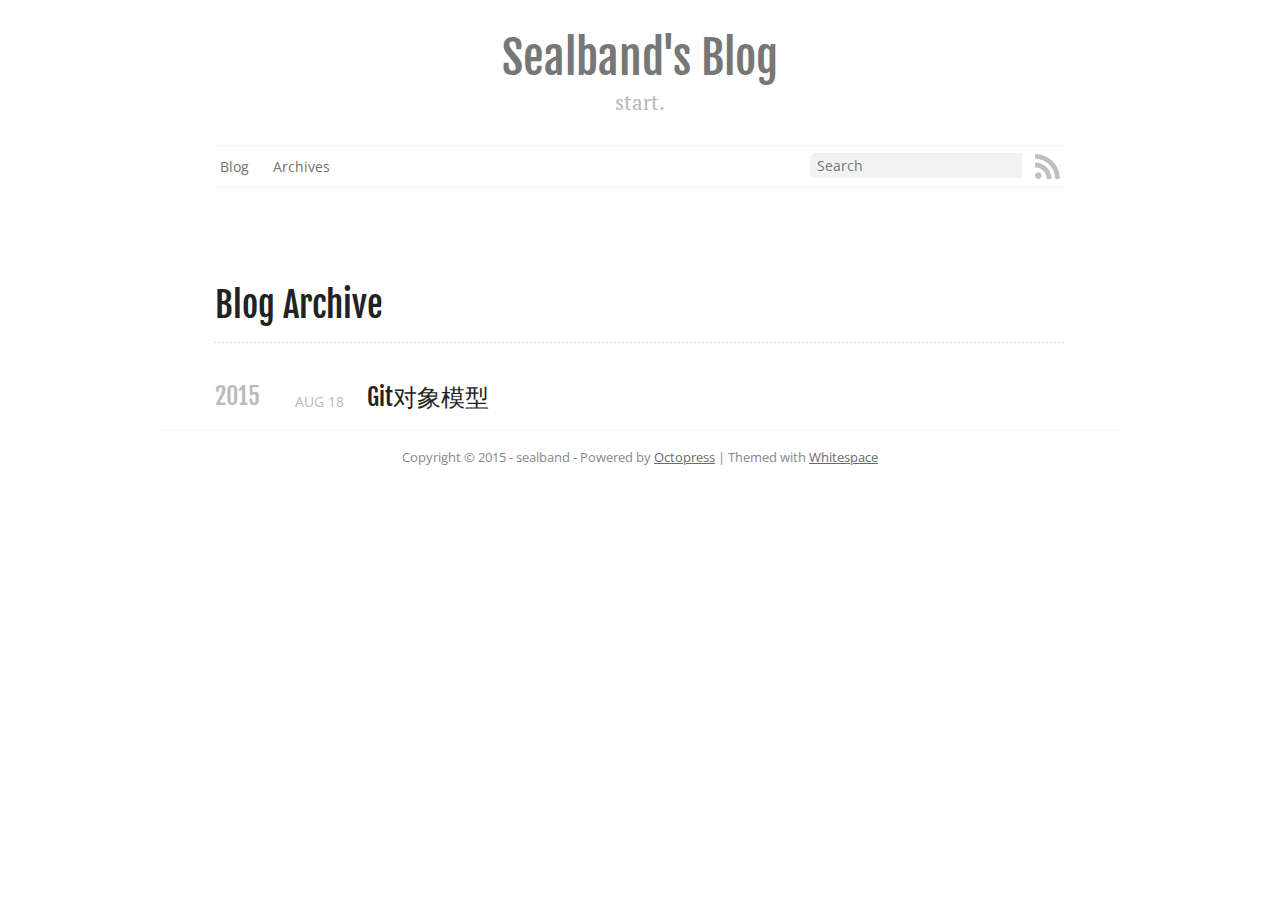
==== commit 4a3629f0: "Site updated at 2015-08-18 10:26:20 UTC" ====
--- a/blog/archives/index.html
+++ b/blog/archives/index.html
@@ -9,7 +9,8 @@
   <meta name="author" content="sealband">
 
   
-  <meta name="description" content=" Blog Archive ">
+  <meta name="description" content=" Blog Archive 2015 Git对象模型
+Aug 18 2015 ">
   
 
   <!-- http://t.co/dKP3o1e -->
@@ -86,6 +87,19 @@
   
   <div id="blog-archives">
 
+
+
+  
+  <h2>2015</h2>
+
+<article>
+  
+<h1><a href="/blog/2015/08/18/gitdui-xiang-mo-xing/">Git对象模型</a></h1>
+<time datetime="2015-08-18T17:56:36+08:00" pubdate><span class='month'>Aug</span> <span class='day'>18</span> <span class='year'>2015</span></time>
+
+
+</article>
+
 </div>
 
   
